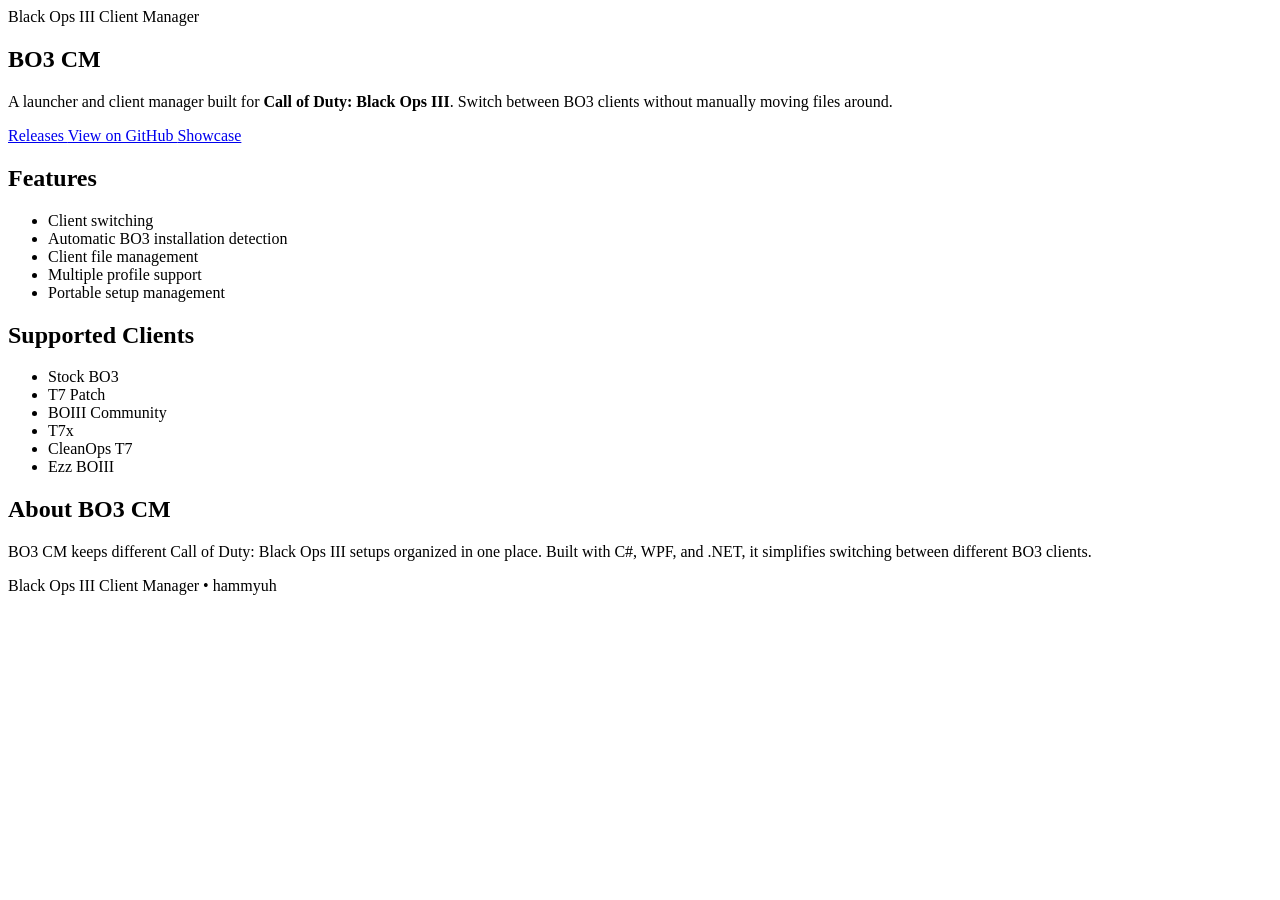
==== docs/index.html @ 9f2218c0 "Fix HTML encoding issues in index.html" ====
<!DOCTYPE html>
<html lang="en">
<head>
    <meta charset="UTF-8">
    <meta name="viewport" content="width=device-width, initial-scale=1.0">

    <title>Black Ops III Client Manager</title>

    <meta name="description" content="The BO3 Client Manager is a launcher and client manager for Call of Duty: Black Ops III. Easily switch between BO3 clients like T7 Patch, BOIII, T7x, and more.">
    <meta property="og:title" content="BO3 Client Manager">
    <meta property="og:description" content="A simple launcher and client manager for Call of Duty: Black Ops III. Manage multiple BO3 clients without manually moving files.">
    <link rel="icon" href="/favicon.ico">
    <meta property="og:url" content="https://bo3cm.hammy.top/">
    <meta property="og:type" content="website">

    <meta name="theme-color" content="#1a1a1a">

    <link rel="stylesheet" href="style.css">
</head>

<body>

    <main>
        <section class="hero">
            <div class="badge">Black Ops III Client Manager</div>

            <h1>BO3 CM</h1>

            <p>
                A launcher and client manager built for
                <strong>Call of Duty: Black Ops III</strong>.
                Switch between BO3 clients without manually moving files around.
            </p>

            <div class="buttons">
                <a class="primary" href="http://github.com/hammyuh/BO3-Client-Manager/releases/latest" target="_blank" rel="noopener noreferrer">
                    Releases
                </a>

                <a class="secondary" href="https://github.com/hammyuh/BO3-Client-Manager" target="_blank" rel="noopener noreferrer">
                    View on GitHub
                </a>
                <a class="youtube" href="https://www.youtube.com/watch?v=B3sRyAIoIaw" target="_blank" rel="noopener noreferrer">
                    Showcase
                </a>
            </div>
        </section>

        <section class="cards">
            <div class="card">
                <h2>Features</h2>
                <ul>
                    <li>Client switching</li>
                    <li>Automatic BO3 installation detection</li>
                    <li>Client file management</li>
                    <li>Multiple profile support</li>
                    <li>Portable setup management</li>
                </ul>
            </div>

            <div class="card">
                <h2>Supported Clients</h2>
                <ul>
                    <li>Stock BO3</li>
                    <li>T7 Patch</li>
                    <li>BOIII Community</li>
                    <li>T7x</li>
                    <li>CleanOps T7</li>
                    <li>Ezz BOIII</li>
                </ul>
            </div>
        </section>

        <section class="card about">
            <h2>About BO3 CM</h2>

            <p>
                BO3 CM keeps different Call of Duty: Black Ops III setups
                organized in one place. Built with C#, WPF, and .NET,
                it simplifies switching between different BO3 clients.
            </p>
        </section>

        <footer>
            Black Ops III Client Manager • hammyuh
        </footer>
    </main>

</body>
</html>
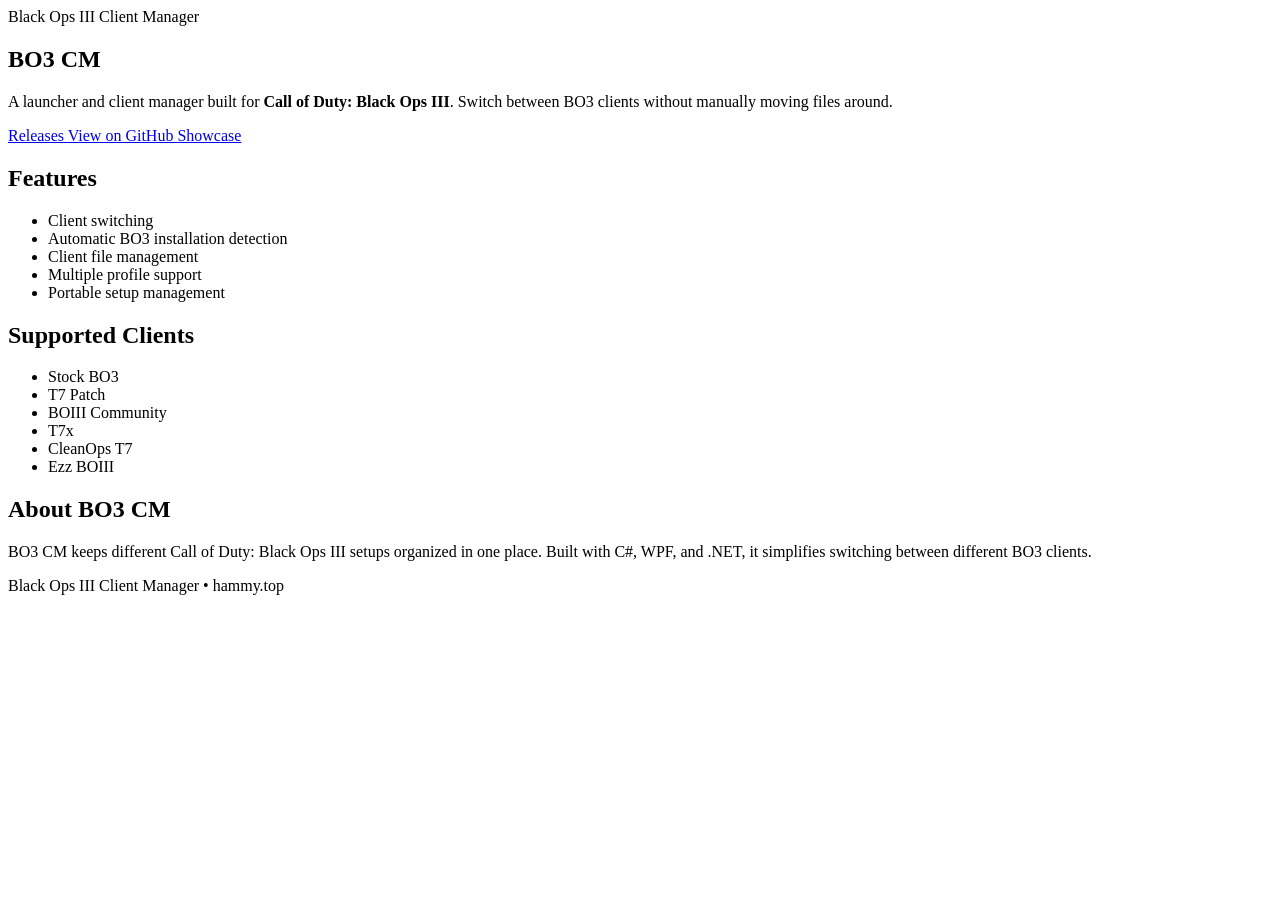
==== commit 05509f96: "Fix HTML entity encoding in index.html" ====
--- a/docs/index.html
+++ b/docs/index.html
@@ -82,7 +82,7 @@
         </section>
 
         <footer>
-            Black Ops III Client Manager • hammyuh
+            Black Ops III Client Manager • hammy.top
         </footer>
     </main>
 
